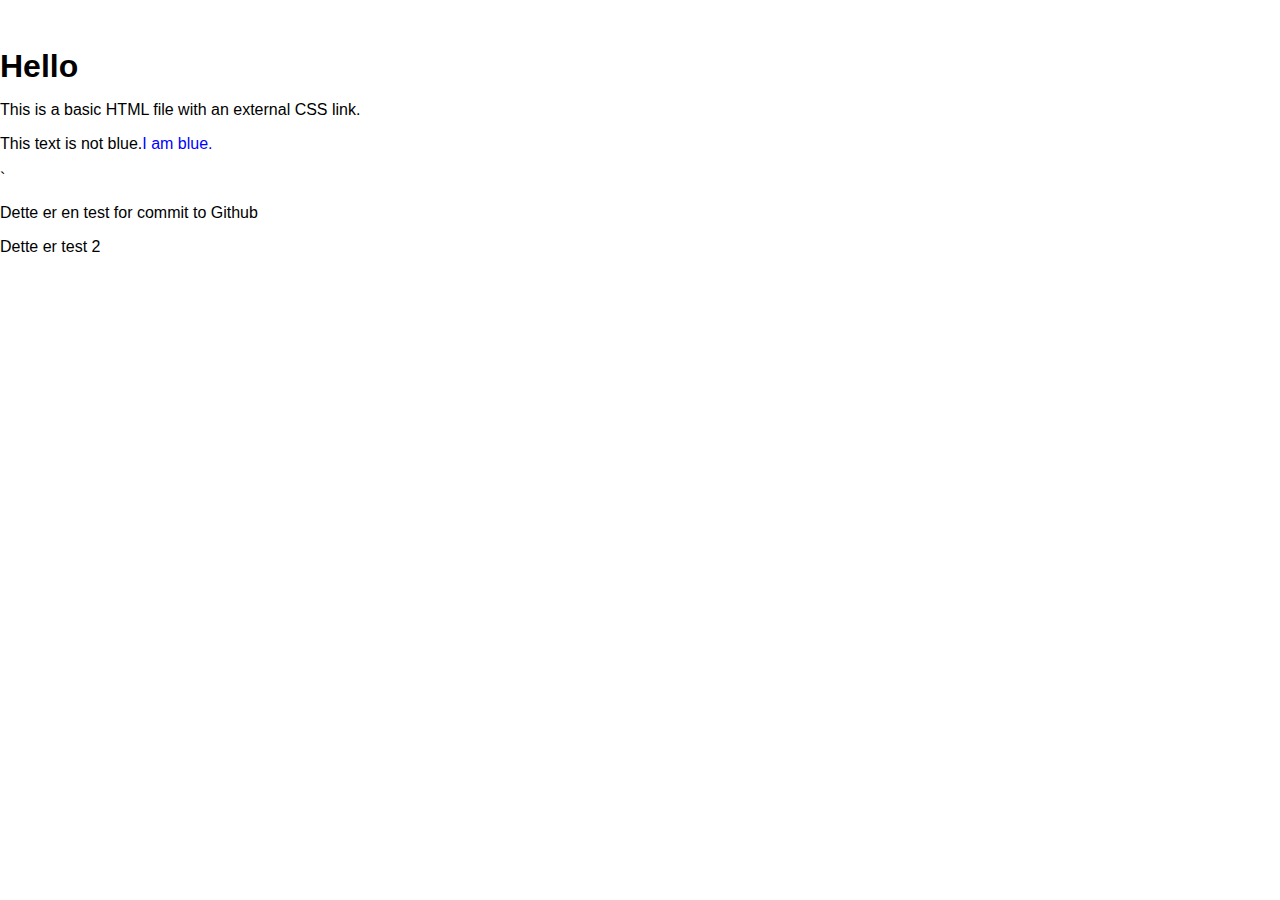
==== index.html @ c8f50453 "Update index.html" ====
<!DOCTYPE html>
<html lang="en">
<head>
    <meta charset="UTF-8">
    <meta name="viewport" content="width=device-width, initial-scale=1.0">
    <title>Document</title>
    <!-- Link to the external CSS file -->
    <link rel="stylesheet" href="styles.css">
</head>
<body>
    
    <h1>Hello</h1>
    <p>This is a basic HTML file with an external CSS link.</p>

    <p>This text is not blue.<span class="blue-text">I am blue.</span></p>
`
<p>Dette er en test for commit to Github</p>
    <p>Dette er test 2</p>

</body>
</html>
---- styles.css ----
/* Basic Styles */
body {
  font-family: "Calibri", sans-serif;
  margin: 0;
  padding: 0;
  font-size: 12pt;
  line-height: 1.15;

}

.blue-text {
  color: blue;
}

p {
  margin: 1em 0;
}

h1, h2, h3, h4, h5, h6 {
  margin: 1.5em 0 0.5em;
}

/* Headings */
h1 {
  font-size: 2em;
}

h2 {
  font-size: 1.5em;
}

h3 {
  font-size: 1.2em;
}

h4 {
  font-size: 1em;
}

h5 {
  font-size: 0.9em;
}

h6 {
  font-size: 0.8em;
}

/* Lists */
ul, ol {
  margin: 1em 0;
  padding-left: 2em;
}

li {
  margin-bottom: 0.25em;
}

/* Links */
a {
  color: #0070bf;
  text-decoration: underline;
}

a:visited {
  color: #551a8b;
}

a:hover {
  text-decoration: none;
}

/* Tables */
table {
  border-collapse: collapse;
  width: 100%;
}

th, td {
  border: 1px solid #ccc;
  padding: 0.5em;
  text-align: left;
}

th {
  background-color: #f2f2f2;
  font-weight: bold;
}

/* Paragraph Styles */
p.title {
  text-align: center;
  font-size: 1.5em;
  font-weight: bold;
}

p.subtitle {
  text-align: center;
  font-size: 1.2em;
  font-weight: bold;
}

p.heading1 {
  text-align: left;
  font-size: 1.3em;
  font-weight: bold;
}

p.heading2 {
  text-align: left;
  font-size: 1.1em;
  font-weight: bold;
}

p.normal {
  text-align: justify;
}
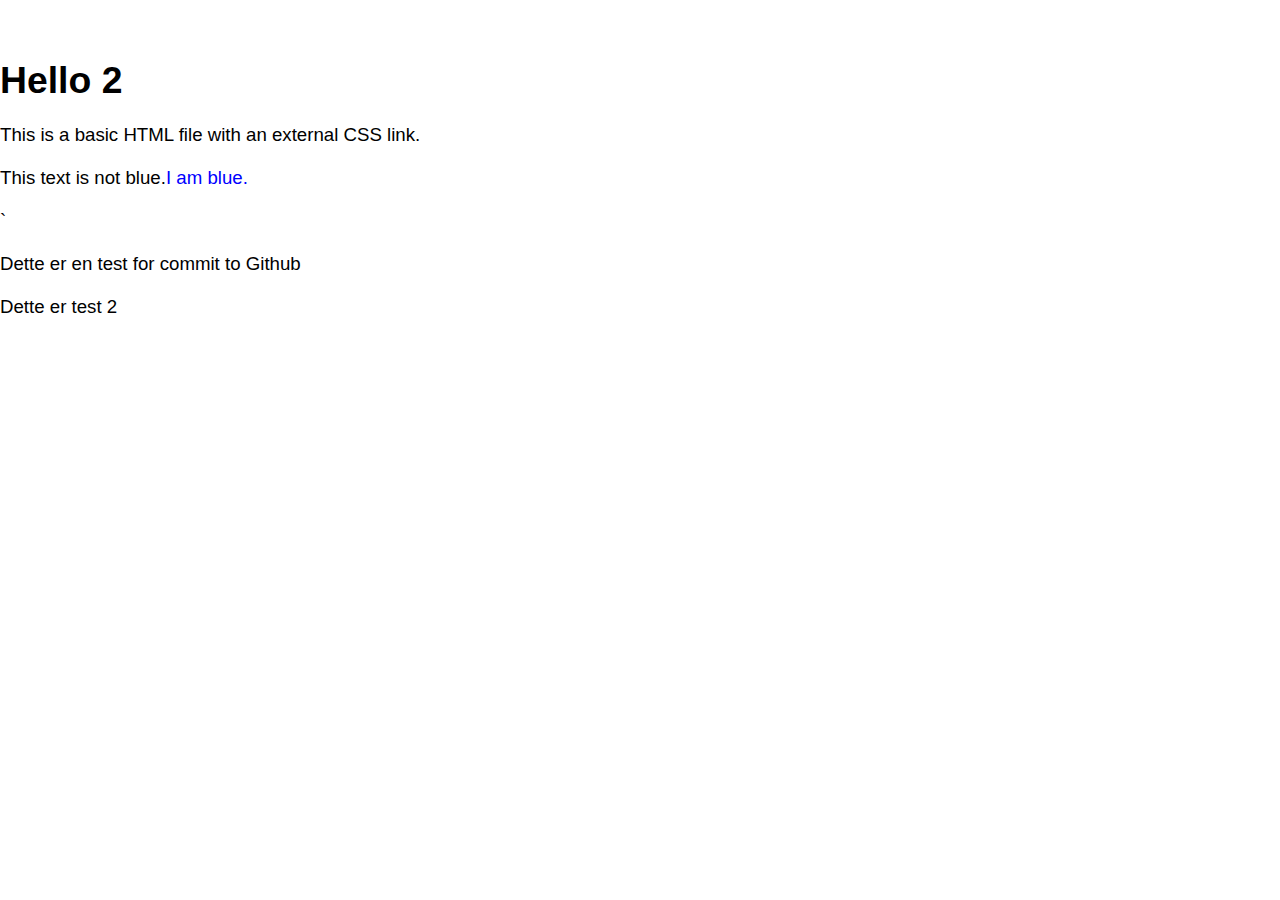
==== commit 049eeb14: "Update index.html" ====
--- a/index.html
+++ b/index.html
@@ -9,7 +9,7 @@
 </head>
 <body>
     
-    <h1>Hello</h1>
+    <h1>Hello 2</h1>
     <p>This is a basic HTML file with an external CSS link.</p>
 
     <p>This text is not blue.<span class="blue-text">I am blue.</span></p>
--- a/styles.css
+++ b/styles.css
@@ -3,8 +3,8 @@
   font-family: "Calibri", sans-serif;
   margin: 0;
   padding: 0;
-  font-size: 12pt;
-  line-height: 1.15;
+  font-size: 14pt;
+  line-height: 1.3;
 
 }
 
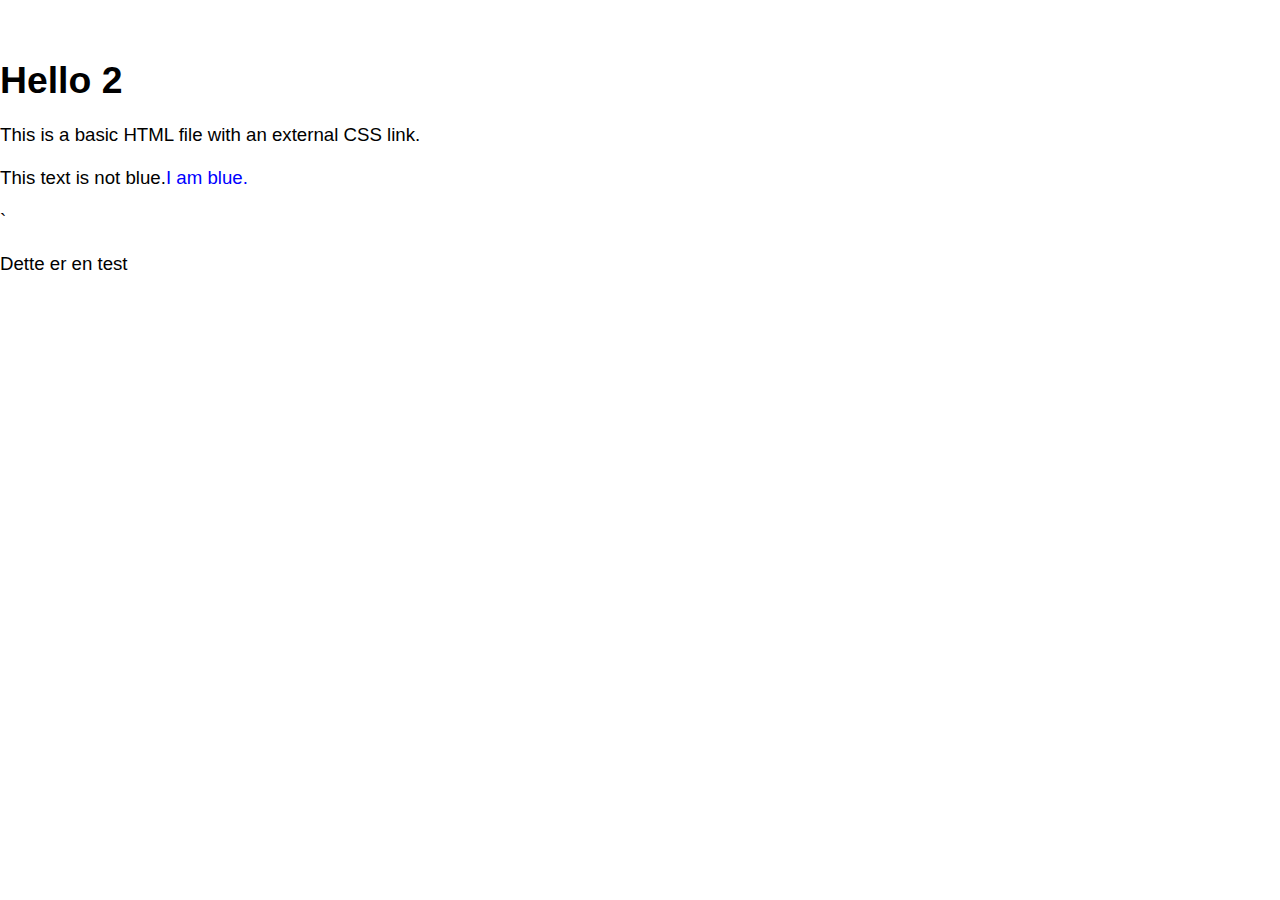
==== commit ecec8d2e: "1.1" ====
--- a/index.html
+++ b/index.html
@@ -14,8 +14,7 @@
 
     <p>This text is not blue.<span class="blue-text">I am blue.</span></p>
 `
-<p>Dette er en test for commit to Github</p>
-    <p>Dette er test 2</p>
+<p>Dette er en test</p>
 
 </body>
 </html>
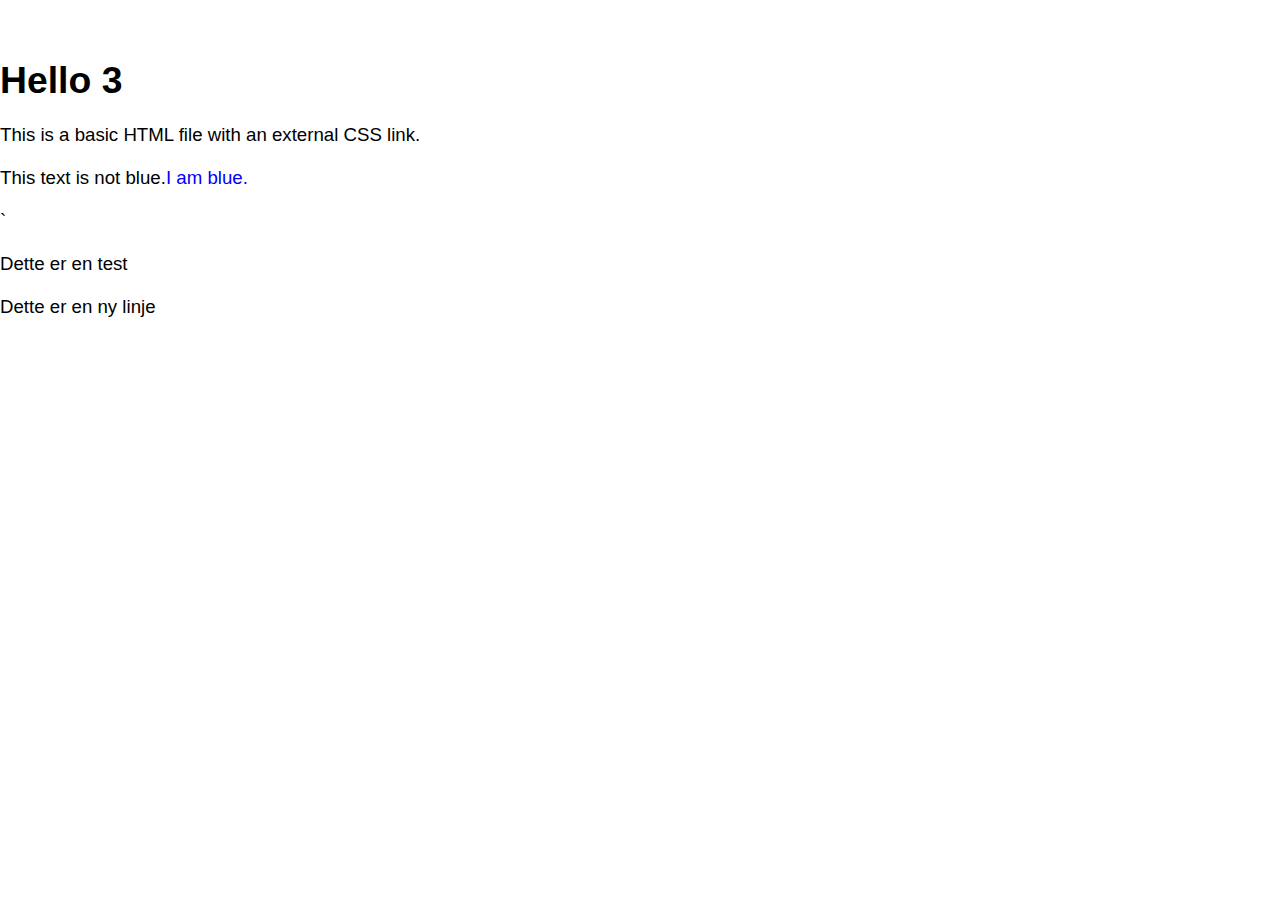
==== commit 669b49a3: "Dette er en ny linje" ====
--- a/index.html
+++ b/index.html
@@ -9,12 +9,12 @@
 </head>
 <body>
     
-    <h1>Hello 2</h1>
+    <h1>Hello 3</h1>
     <p>This is a basic HTML file with an external CSS link.</p>
 
     <p>This text is not blue.<span class="blue-text">I am blue.</span></p>
 `
 <p>Dette er en test</p>
-
+<p>Dette er en ny linje</p>
 </body>
 </html>
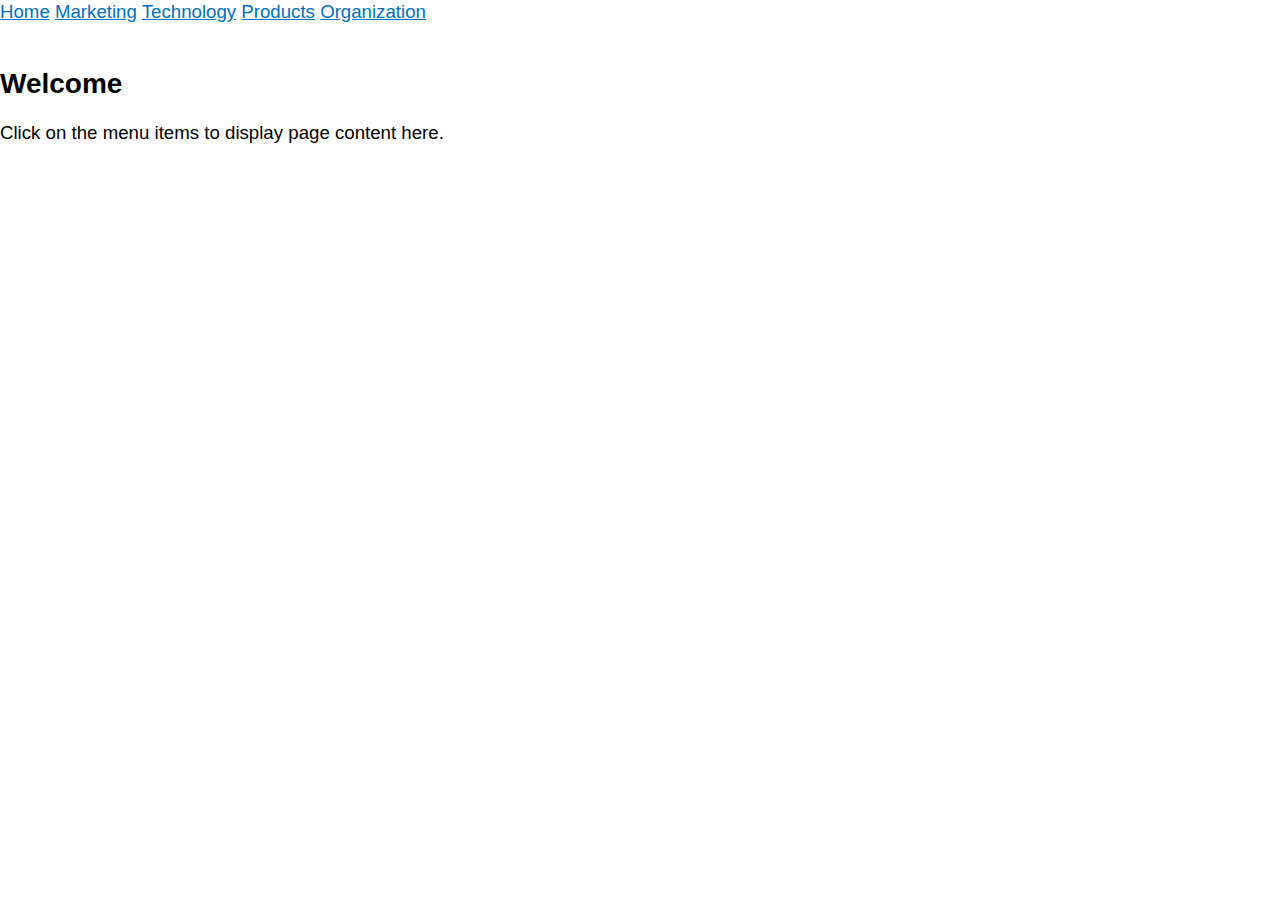
==== commit e5e66733: "Updated with menu" ====
--- a/index.html
+++ b/index.html
@@ -8,13 +8,25 @@
     <link rel="stylesheet" href="styles.css">
 </head>
 <body>
+    <div class="menu-bar">
+      <a href="#" onclick="loadContent('Home')">Home</a>
+      <a href="#" onclick="loadContent('Marketing')">Marketing</a>
+      <a href="#" onclick="loadContent('Technology')">Technology</a>
+      <a href="#" onclick="loadContent('Products')">Products</a>
+      <a href="#" onclick="loadContent('Organization')">Organization</a>
+    </div>
     
-    <h1>Hello 3</h1>
-    <p>This is a basic HTML file with an external CSS link.</p>
-
-    <p>This text is not blue.<span class="blue-text">I am blue.</span></p>
-`
-<p>Dette er en test</p>
-<p>Dette er en ny linje</p>
-</body>
-</html>
+    <div id="content" class="content">
+      <h2>Welcome</h2>
+      <p>Click on the menu items to display page content here.</p>
+    </div>
+    
+    <script>
+    function loadContent(page) {
+      const contentDiv = document.getElementById('content');
+      contentDiv.innerHTML = `<h2>${page}</h2><p>This is the ${page} page content.</p>`;
+    }
+    </script>
+    
+    </body>
+    </html>
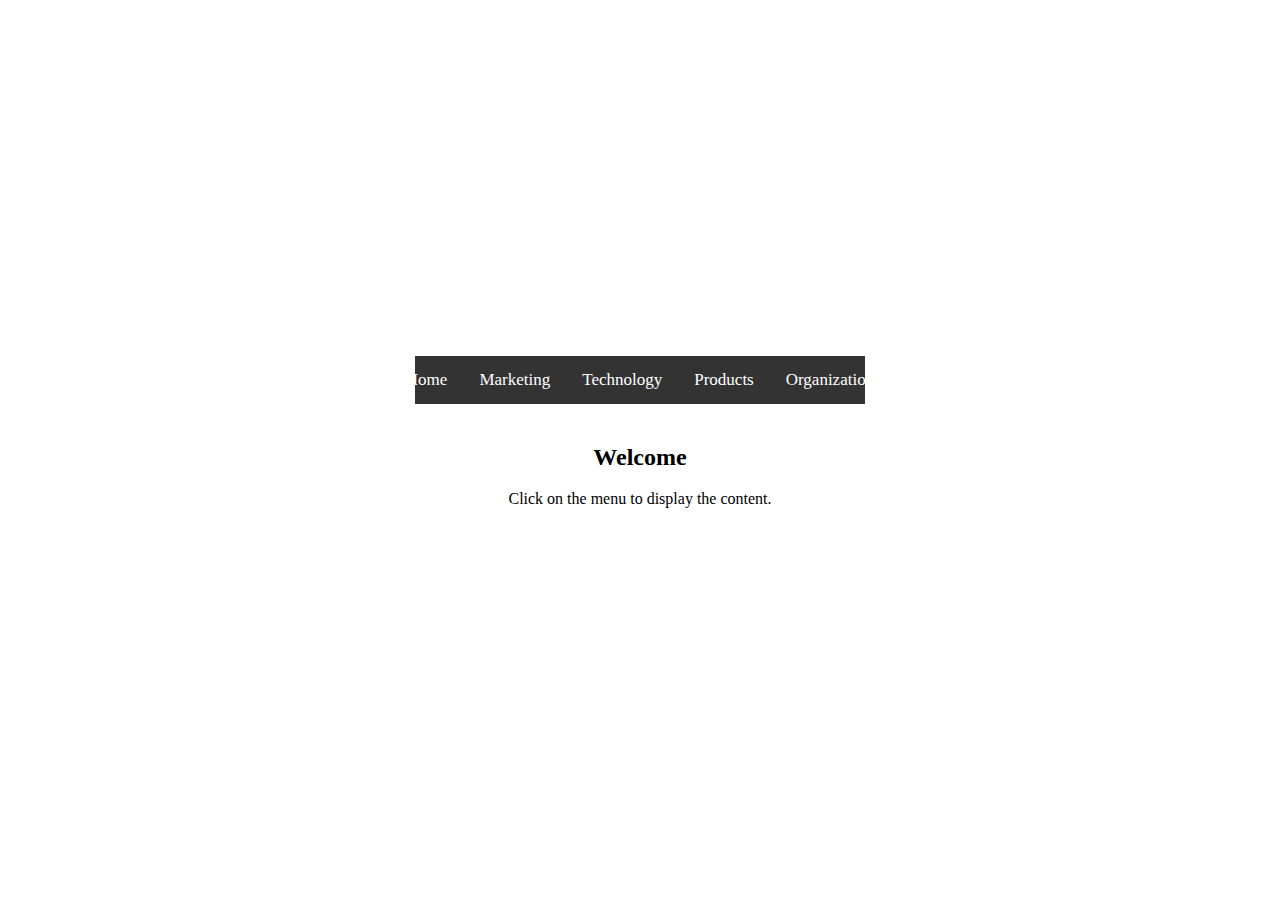
==== commit 4cd6d7af: "New site with menu" ====
--- a/index.html
+++ b/index.html
@@ -1,32 +1,34 @@
 <!DOCTYPE html>
 <html lang="en">
 <head>
-    <meta charset="UTF-8">
-    <meta name="viewport" content="width=device-width, initial-scale=1.0">
-    <title>Document</title>
-    <!-- Link to the external CSS file -->
-    <link rel="stylesheet" href="styles.css">
+<meta charset="UTF-8">
+<meta name="viewport" content="width=device-width, initial-scale=1.0">
+<title>Centered Content with Dynamic Loading</title>
+<link rel="stylesheet" href="styles.css">
 </head>
 <body>
-    <div class="menu-bar">
-      <a href="#" onclick="loadContent('Home')">Home</a>
-      <a href="#" onclick="loadContent('Marketing')">Marketing</a>
-      <a href="#" onclick="loadContent('Technology')">Technology</a>
-      <a href="#" onclick="loadContent('Products')">Products</a>
-      <a href="#" onclick="loadContent('Organization')">Organization</a>
-    </div>
-    
-    <div id="content" class="content">
-      <h2>Welcome</h2>
-      <p>Click on the menu items to display page content here.</p>
-    </div>
-    
-    <script>
-    function loadContent(page) {
-      const contentDiv = document.getElementById('content');
-      contentDiv.innerHTML = `<h2>${page}</h2><p>This is the ${page} page content.</p>`;
-    }
-    </script>
-    
-    </body>
-    </html>
+
+<div class="container">
+  <div class="menu-bar">
+    <a href="#" onclick="loadContent('Home')">Home</a>
+    <a href="#" onclick="loadContent('Marketing')">Marketing</a>
+    <a href="#" onclick="loadContent('Technology')">Technology</a>
+    <a href="#" onclick="loadContent('Products')">Products</a>
+    <a href="#" onclick="loadContent('Organization')">Organization</a>
+  </div>
+
+  <div id="content" class="content">
+    <h2>Welcome</h2>
+    <p>Click on the menu to display the content.</p>
+  </div>
+</div>
+
+<script>
+function loadContent(pageName) {
+  var contentDiv = document.getElementById('content');
+  contentDiv.innerHTML = '<h2>' + pageName + '</h2><p>This is the ' + pageName + ' content.</p>';
+}
+</script>
+
+</body>
+</html>
--- a/styles.css
+++ b/styles.css
@@ -1,116 +1,42 @@
-/* Basic Styles */
-body {
-  font-family: "Calibri", sans-serif;
+/* Center the entire page content */
+body, html {
+  height: 100%;
   margin: 0;
-  padding: 0;
-  font-size: 14pt;
-  line-height: 1.3;
-
+  display: flex;
+  justify-content: center;
+  align-items: center;
+  flex-direction: column;
 }
 
-.blue-text {
-  color: blue;
+/* Basic styles for the menu bar */
+.menu-bar {
+  display: flex;
+  background-color: #333;
+  overflow: hidden;
+  width: 100%; /* Full width */
+  justify-content: center; /* Center menu items horizontally */
 }
 
-p {
-  margin: 1em 0;
+.menu-bar a {
+  color: white;
+  text-align: center;
+  padding: 14px 16px;
+  text-decoration: none;
+  font-size: 17px;
 }
 
-h1, h2, h3, h4, h5, h6 {
-  margin: 1.5em 0 0.5em;
+.menu-bar a:hover {
+  background-color: #ddd;
+  color: black;
 }
 
-/* Headings */
-h1 {
-  font-size: 2em;
+.content {
+  padding: 20px;
+  text-align: center; /* Center content text */
 }
 
-h2 {
-  font-size: 1.5em;
+/* Container to hold the menu and content for vertical alignment */
+.container {
+  width: 90%; /* Adjust based on preference */
+  max-width: 960px; /* Maximum width of the content */
 }
-
-h3 {
-  font-size: 1.2em;
-}
-
-h4 {
-  font-size: 1em;
-}
-
-h5 {
-  font-size: 0.9em;
-}
-
-h6 {
-  font-size: 0.8em;
-}
-
-/* Lists */
-ul, ol {
-  margin: 1em 0;
-  padding-left: 2em;
-}
-
-li {
-  margin-bottom: 0.25em;
-}
-
-/* Links */
-a {
-  color: #0070bf;
-  text-decoration: underline;
-}
-
-a:visited {
-  color: #551a8b;
-}
-
-a:hover {
-  text-decoration: none;
-}
-
-/* Tables */
-table {
-  border-collapse: collapse;
-  width: 100%;
-}
-
-th, td {
-  border: 1px solid #ccc;
-  padding: 0.5em;
-  text-align: left;
-}
-
-th {
-  background-color: #f2f2f2;
-  font-weight: bold;
-}
-
-/* Paragraph Styles */
-p.title {
-  text-align: center;
-  font-size: 1.5em;
-  font-weight: bold;
-}
-
-p.subtitle {
-  text-align: center;
-  font-size: 1.2em;
-  font-weight: bold;
-}
-
-p.heading1 {
-  text-align: left;
-  font-size: 1.3em;
-  font-weight: bold;
-}
-
-p.heading2 {
-  text-align: left;
-  font-size: 1.1em;
-  font-weight: bold;
-}
-
-p.normal {
-  text-align: justify;
-}
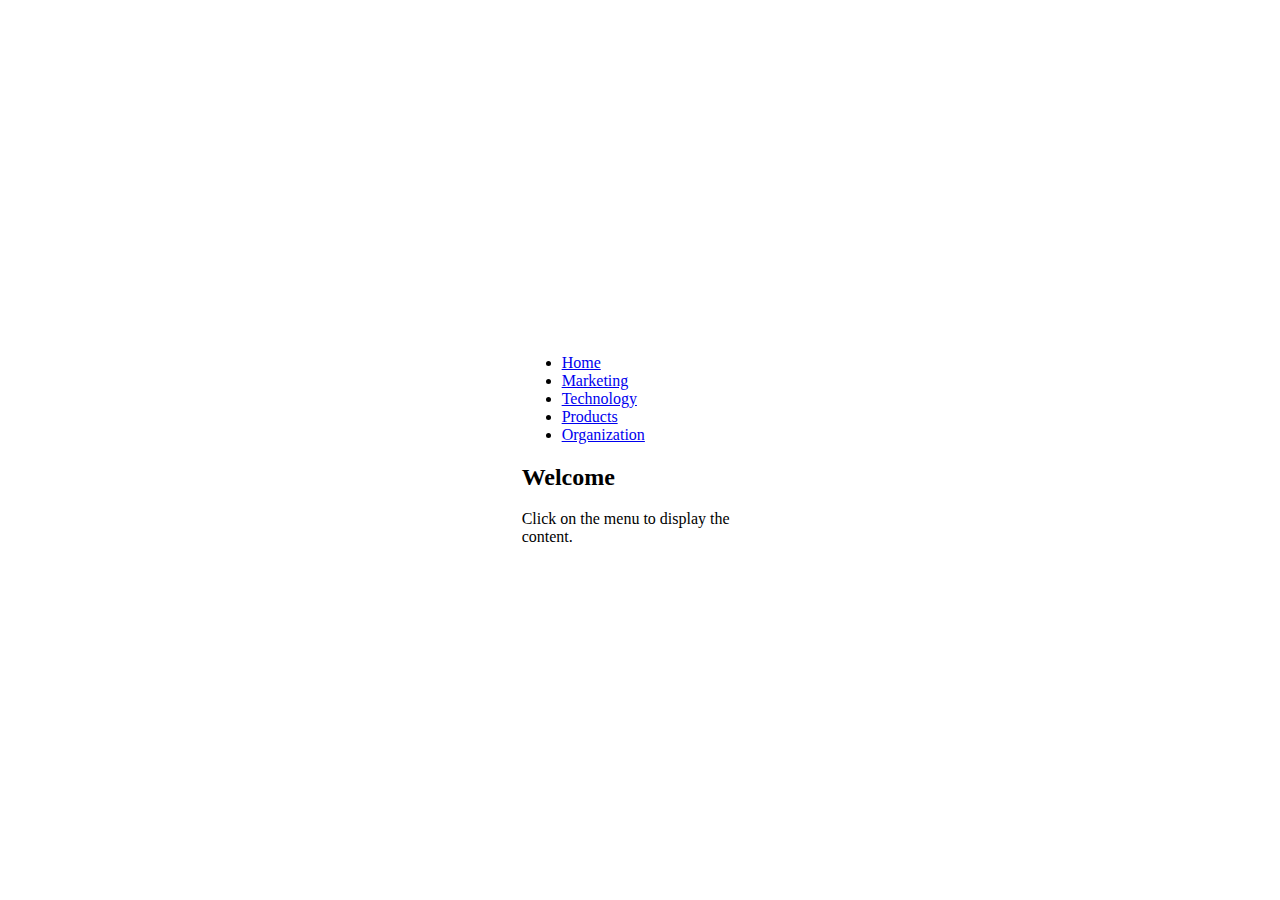
==== commit fda4c22d: "Update index.html" ====
--- a/index.html
+++ b/index.html
@@ -3,26 +3,52 @@
 <head>
 <meta charset="UTF-8">
 <meta name="viewport" content="width=device-width, initial-scale=1.0">
-<title>Centered Content with Dynamic Loading</title>
+<title>Responsive Site with Bootstrap</title>
+<!-- Bootstrap CSS -->
+<link rel="stylesheet" href="https://stackpath.bootstrapcdn.com/bootstrap/4.5.2/css/bootstrap.min.css" integrity="sha384-JcKb8q3iqJ61gNV9KGb8thSsNjpSLNuopbYrUi1KyxmVjNvZDCwoH57jW4yeciD9" crossorigin="anonymous">
 <link rel="stylesheet" href="styles.css">
 </head>
 <body>
 
-<div class="container">
-  <div class="menu-bar">
-    <a href="#" onclick="loadContent('Home')">Home</a>
-    <a href="#" onclick="loadContent('Marketing')">Marketing</a>
-    <a href="#" onclick="loadContent('Technology')">Technology</a>
-    <a href="#" onclick="loadContent('Products')">Products</a>
-    <a href="#" onclick="loadContent('Organization')">Organization</a>
+<div class="container text-center">
+  <div class="row">
+    <div class="col">
+      <!-- Navigation bar -->
+      <nav class="navbar navbar-expand-lg navbar-light bg-light">
+        <div class="collapse navbar-collapse" id="navbarNav">
+          <ul class="navbar-nav">
+            <li class="nav-item active">
+              <a class="nav-link" href="#" onclick="loadContent('Home')">Home</a>
+            </li>
+            <li class="nav-item">
+              <a class="nav-link" href="#" onclick="loadContent('Marketing')">Marketing</a>
+            </li>
+            <li class="nav-item">
+              <a class="nav-link" href="#" onclick="loadContent('Technology')">Technology</a>
+            </li>
+            <li class="nav-item">
+              <a class="nav-link" href="#" onclick="loadContent('Products')">Products</a>
+            </li>
+            <li class="nav-item">
+              <a class="nav-link" href="#" onclick="loadContent('Organization')">Organization</a>
+            </li>
+          </ul>
+        </div>
+      </nav>
+    </div>
   </div>
-
-  <div id="content" class="content">
-    <h2>Welcome</h2>
-    <p>Click on the menu to display the content.</p>
+  
+  <div class="row mt-4">
+    <div class="col" id="content">
+      <h2>Welcome</h2>
+      <p>Click on the menu to display the content.</p>
+    </div>
   </div>
 </div>
 
+<script src="https://code.jquery.com/jquery-3.5.1.slim.min.js" integrity="sha384-DfXdz2htPH0lsSSs5nCTpuj/zy4C+OGpamoFVy38MVBnE+IbbVYUew+OrCXaRkfj" crossorigin="anonymous"></script>
+<script src="https://cdn.jsdelivr.net/npm/@popperjs/core@2.5.6/dist/umd/popper.min.js" integrity="sha384-oBqDVmMz4fnFO9gybB3C4EGJhkkOo+RD2FkzQXtb8jStRpPQqdu3g6eD4AhsCwRz" crossorigin="anonymous"></script>
+<script src="https://stackpath.bootstrapcdn.com/bootstrap/4.5.2/js/bootstrap.min.js" integrity="sha384-B4gt1jrGC7Jh4AgTPSdUtOBvfO8sh+Wy4Ck4SOF4y4Ck4C2DgHfViXydVeLm+JDM" crossorigin="anonymous"></script>
 <script>
 function loadContent(pageName) {
   var contentDiv = document.getElementById('content');
--- a/styles.css
+++ b/styles.css
@@ -11,7 +11,7 @@
 /* Basic styles for the menu bar */
 .menu-bar {
   display: flex;
-  background-color: #333;
+  background-color: #7a64a7;
   overflow: hidden;
   width: 100%; /* Full width */
   justify-content: center; /* Center menu items horizontally */
